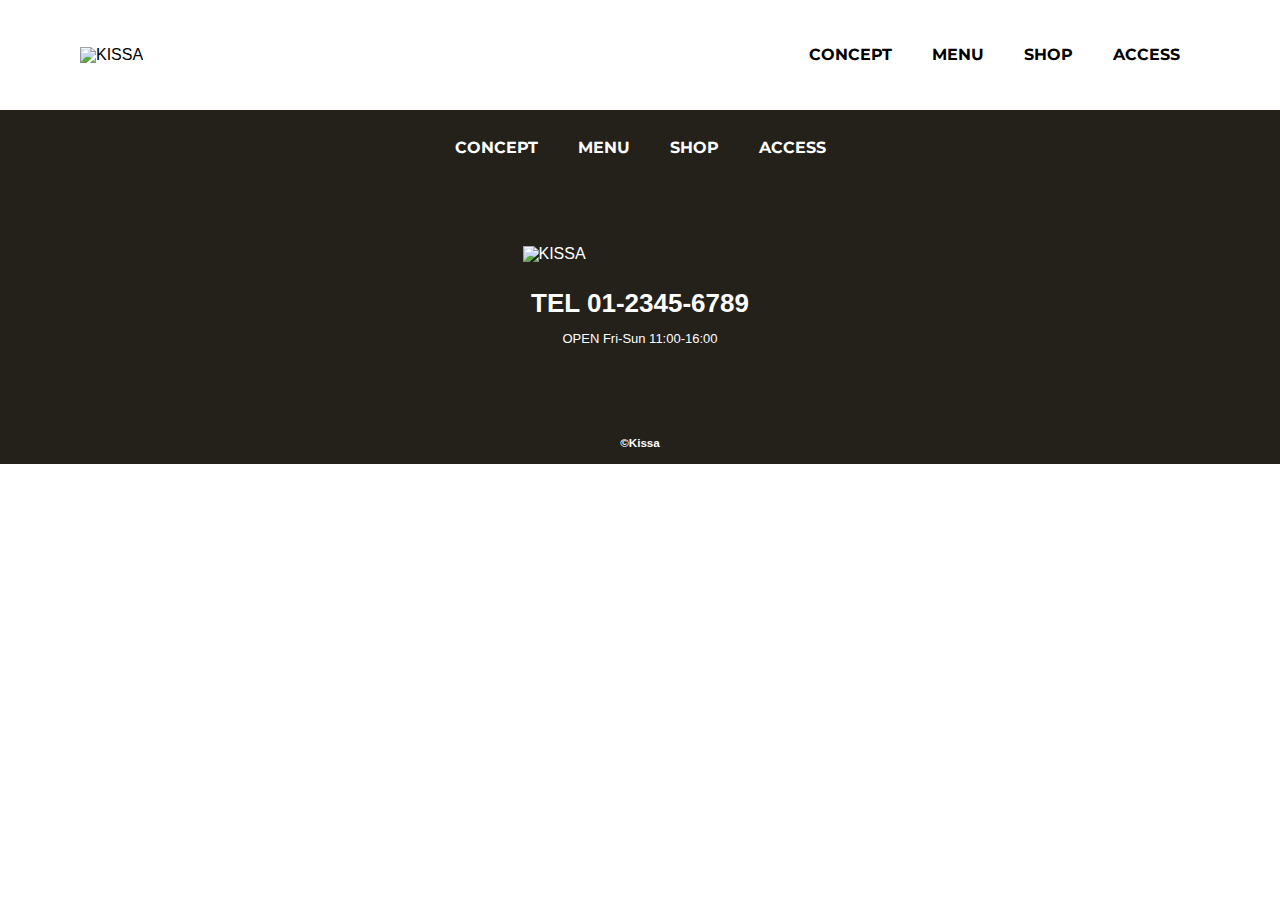
==== common.html @ 2f216c62 "Initial commit" ====
<!DOCTYPE html>
<html>
<!--head-->
<head>
    <meta charset="UTF-8">
    <title>KISSA official website</title>
    <meta name="descrption" content="�g�峹���峹">
    <meta name="viewport" content="width=device-width">
    <srcript src="HTML_CSS_WebDesign2\top\js\toggle-menu.js"></srcript>
    <link href="common.css" rel="stylesheet">
    <link rel="preconnect" href="https://fonts.googleapis.com">
    <link rel="preconnect" href="https://fonts.gstatic.com" crossorigin>
    <link href="https://fonts.googleapis.com/css2?family=Montserrat:ital,wght@0,700;1,700&display=swap" rel="stylesheet">
</head>
<!--head-->
<body>
    <header class="header">
        <div class="header-inner">
            <a class="header-logo" href="common.html">
                <img src="HTML_CSS_WebDesign2\top\images\common\logo-header.png" alt="KISSA">
            </a>
            <button class="toggle-menu-button"></button>
            <div class="header-site-menu">
                <nav class="site-menu">
                    <ul>
                        <li><a href="HTML_CSS_WebDesign2\HTML_CSS_WebDesign2\down\kissa\concept.html">CONCEPT</a></li>
                        <li><a href="HTML_CSS_WebDesign2\HTML_CSS_WebDesign2\down\kissa\menu.html">MENU</a></li>
                        <li><a href="HTML_CSS_WebDesign2\HTML_CSS_WebDesign2\down\kissa\shop.html">SHOP</a></li>
                        <li><a href="HTML_CSS_WebDesign2\HTML_CSS_WebDesign2\down\kissa\access.html">ACCESS</a></li>
                    </ul>
                </nav>
            </div>
        </div>
    </header>
    <!--main-->
    <main class="main"></main>
    <!--main-->
    <!--footer-->
    <footer class="footer">
        <nav class="site-menu">
            <ul>
                <li><a href="HTML_CSS_WebDesign2\HTML_CSS_WebDesign2\down\kissa\concept.html">CONCEPT</a></li>
                <li><a href="HTML_CSS_WebDesign2\HTML_CSS_WebDesign2\down\kissa\menu.html">MENU</a></li>
                <li><a href="HTML_CSS_WebDesign2\HTML_CSS_WebDesign2\down\kissa\shop.html">SHOP</a></li>
                <li><a href="HTML_CSS_WebDesign2\HTML_CSS_WebDesign2\down\kissa\access.html">ACCESS</a></li>
            </ul>
        </nav>
        <a class="footer-logo" href="common.html">
            <img src="HTML_CSS_WebDesign2\top\images\common\logo-footer.png" alt="KISSA">
        </a>
        <p class="footer-tel">TEL 01-2345-6789</p>
        <p class="footer-time">OPEN Fri-Sun 11:00-16:00</p>
        <p class="copyright" ><small>&copy;Kissa</small></p>
        
    </footer>
    <!--footer-->
</body>

</html>
---- common.css ----
@charset "utf-8";

*,
::before,
::after{
  padding: 0;
  margin: 0;
  box-sizing: border-box;
}

ul,ol{
  list-style: none;
}

a{
  color: inherit;
  text-decoration: none;
}

body{
  font-family: sans-serif;
  font-size: 16px;
  color: #000000;
  line-height: 1;
  background-color: #ffff;
}

img{
  max-width: 100%;
}

.header-inner{
  max-width: 1200px;
  height: 110px;
  margin-left: auto;
  margin-right: auto;
  padding-left: 40px;
  padding-right: 40px;
  display: flex;
  justify-content: space-between;
  align-items: center;
}

.toggle-menu-button{
  display: none;
}

.header-logo{
  display: block;
  width: 170px;
}

.site-menu ul {
  display: flex;
}

.site-menu ul li{
  margin-left: 20px;
  margin-right: 20px;
}

.site-menu ul li a {
  font-family: "Montserrat", sans-serif;
  font-weight: bold;
}

.footer{
  color: #fff;
  background-color: #24211b;
  padding-top: 30px;
  padding-bottom: 15px;
  display: flex;
  flex-direction: column;
  align-items: center;
}

.footer-logo{
  display: block;
  width: 235px;
  margin-top: 90px;
}

.footer-tel{
  font-size: 26px;
  font-weight: bold;
  margin-top: 28px;
}

.footer-time{
  font-size: 13px;
  margin-top: 16px;
}

.copyright{
  font-size: 14px;
  font-weight: bold;
  margin-top: 90px;
}

@media (max-width: 800px){
  .site-menu ul{
    display: block;
    text-align: center;
  }

  .site-menu li{
    margin-top: 20px;
  }

  .header{
    position: fixed;
    top: 0;
    left: 0;
    right: 0;
    background-color: #fff;
    height: 50px;
    z-index: 10;
    box-shadow: 0 3px 6px rgba(0, 0, 0, 0.1);
  }

  .header-inner{
    padding-left: 20px;
    padding-right: 20px;
    height: 100%;
    position: relative;
  }

  .header-logo{
    width: 100px;
  }

  .header-site-menu {
    position: absolute;
    top: 100%;
    left: 0;
    right: 0;
    color: #ffffff;
    background-color: #736E62;
    padding-top: 30px;
    padding-bottom: 50px;
    display: none;
  }

  .header-site-menu.is-show {
    display: block;
  }

  .toggle-menu-button{
    display: block;
    width: 44px;
    height: 34px;
    background-image: url(../HTML_CSS_WebDesign2/top/images/common/icon-menu.png);
    background-size: 50%;
    background-position: center;
    background-repeat: no-repeat;
    background-color: transparent;
    border: none;
    border-radius: 0;
    outline:none;
  }

  .main{
    padding-top: 50px;
  }

  .footer-logo{
    margin-top: 60px;
  }

  .footer-tel{
    font-size: 20px;
  }

  .copyright{
    margin-top: 50px;
  }
}
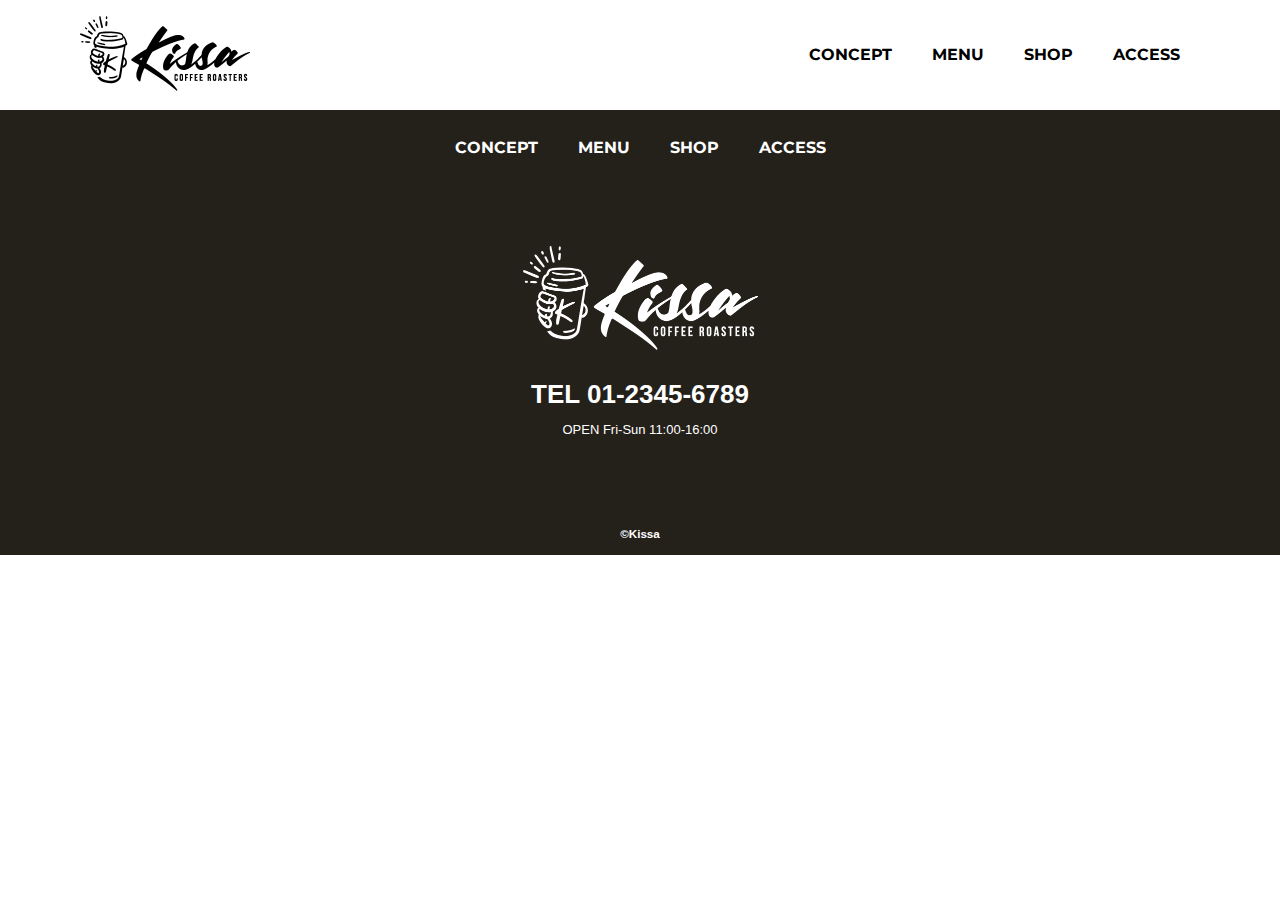
==== commit dd06d5fe: "new version" ====
--- a/common.html
+++ b/common.html
@@ -16,7 +16,7 @@
 <body>
     <header class="header">
         <div class="header-inner">
-            <a class="header-logo" href="common.html">
+            <a class="header-logo" href="index.html">
                 <img src="HTML_CSS_WebDesign2\top\images\common\logo-header.png" alt="KISSA">
             </a>
             <button class="toggle-menu-button"></button>
